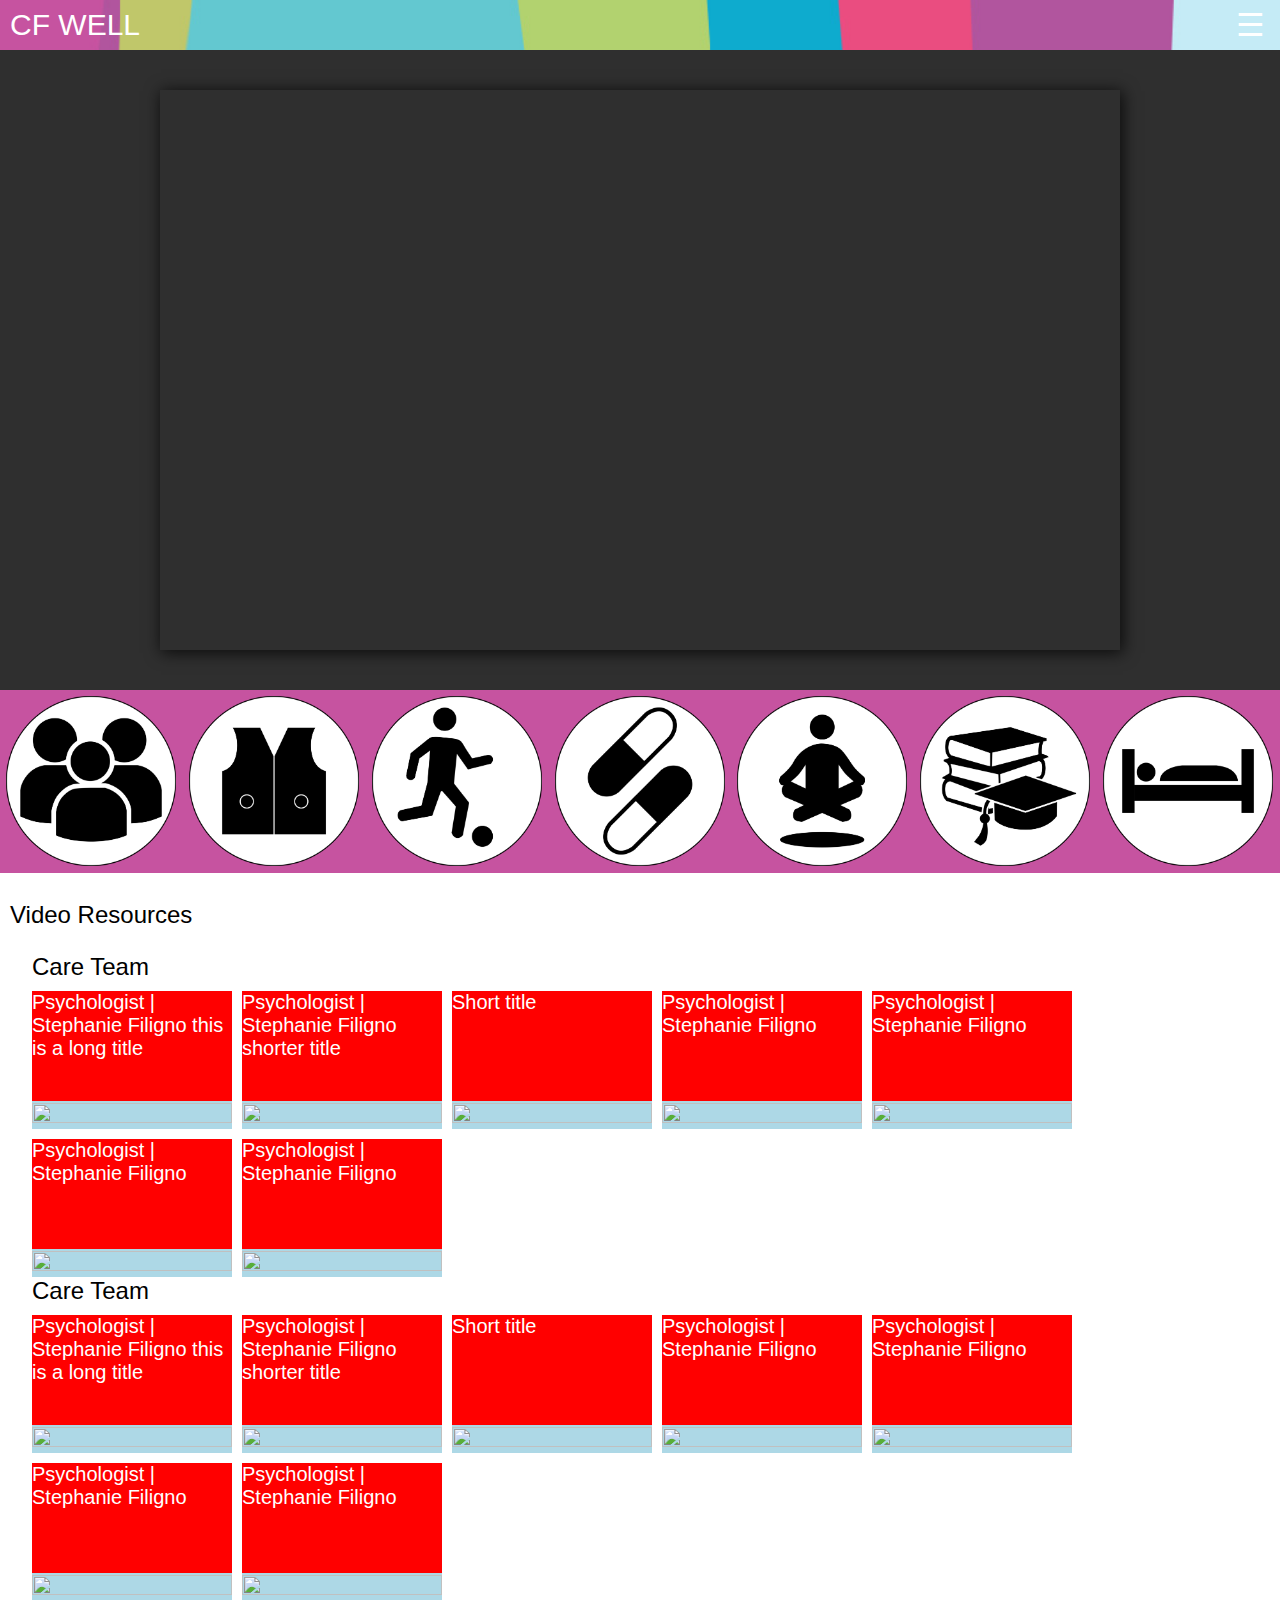
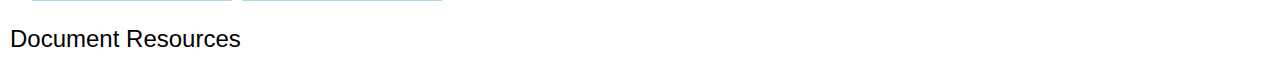
==== public_html/index.html @ 1e2782c8 "" ====
<!DOCTYPE html>

<head>
	<title>CF WELL</title>
	<link href="./favicon_32x32.png" rel="shortcut icon" type = "image/png">
    <meta name="viewport" content="width=device-width, initial-scale=1" />
	<link rel="stylesheet" type="text/css" href="style.css"  />
        
	<meta http-equiv="Content-Type" content="text/html; charset=UTF-8">
	<meta charset="UTF-8"><meta name="robots" content="noindex">
	<style class="cp-pen-styles"></style>
	
	
    <script src="jquery-2.2.0.js" type="text/javascript"></script>
</head>
<body>
<div class = "bod">
	<header>
            <div class="marg"><a href ="./index.html" style = "color: white; text-decoration:none;line-height:50px;
	font-size: 30px;" >CF WELL</a></div>
            
           <!--<button onclick="dropDownClick()" class="hamburger" style="display: block;">☰</button>
            -->   
            <ul class="menu" style="position:absolute; top:0; float:right;">
  <li onclick="dropDownClick()"><a href="#" style="font-size:2em;line-height:50px;
        padding:0px 15px 0px 15px;">☰</a>
    
      <ul id="dropDown">
      
      <li><a href="#">Newly Diagnosed</a>
        <ul>
          <li><a href="#">Focus on Wellness</a></li>
          <li><a href="#">Your Care Team</a></li>
          <li><a href="#">Visits to CF Clinic</a></li>
          <li><a href="#">CF Clinic Info</a></li>
          <li><a href="#">Nutrition & Lung Health</a></li>
          <li><a href="#">Managing CF Care</a></li>
          <li><a href="#">Support Resources</a></li>
          <li><a href="#">Infection Control</a></li>
          <li><a href="#">Pharmacy Tips</a></li>
           <li><a href="#">Signs of Illness</a></li>
        </ul>
      </li>
      
      <li><a href="#">Airway Clearance Techniques</a></li>
      
      <li><a href="#">Exercise</a></li>
      
      <li><a href="#">Medicine</a></li>
      
      <li><a href="#">Mindfulness</a></li>
      
      <li><a href="#">School Success</a></li>
      
      <li><a href="#">Sleep</a></li>
    </ul>
  </li>
            
            
            <!-- <button onclick="dropDownClick()" class="hamburger2" style="display: none;">☰</button>
            -->
    
	</header>

	<div class ="box" style="position:fixed; z-index:8; background-color:#2f2f2f; padding-top:90px; padding-bottom:40px;">
		<div class="centerbox" >
			<iframe width="100%" height="100%" style="box-shadow: 2px 2px 15px 1px rgba(0,0,0,0.75); position:absolute; border:0; " src="http://www.youtube.com/embed/ptTaB7ONgcE" allowfullscreen="allowfullscreen" name="youtube_iframe"></iframe>
		</div>
	</div>

	<div class="box" style= " z-index:9;  margin-top: calc(43.75% + (130px)); background-color:#fff;">
			<div class="box" style="background-color:#c653a0;" >
				<a href="javascript:;" >
                                    
                                    <img  class="iconbox" style="float:left; padding:.5%;" title="Care Team" src="./icons/care_team.png" ></img></a>
												
                                    <a href="#" ><img  class="iconbox" style="float:left;padding:.5%;" title="Airway Clearance Techniques" src="./icons/airway_clearance_techniques.png" ></img></a>

                                    <a href="#" ><img  class="iconbox"  style="float:left;padding:.5%;" title="Exercise" src="./icons/exercise.png" ></img></a>

                                    <a href="#" ><img  class="iconbox"  style="float:left;padding:.5%;" title="Medicine" src="./icons/medicine.png" ></img></a>

                                    <a href="#" ><img  class="iconbox"  style="float:left;padding:.5%;" title="Mindfulness" src="./icons/mindfulness.png" ></img></a>

                                    <a href="#" ><img  class="iconbox"  style="float:left;padding:.5%;" title="School" src="./icons/school.png" ></img></a>

                                    <a href="#" ><img  class="iconbox"  style="float:left;padding:.5%;" title="Sleep" src="./icons/sleep.png" ></img></a>

			</div>
            <div class="box"style="color:#000">
                <p style="margin-left: 10px; font-size:24px;">Video Resources</p>
                    
                <div class='rootDIV' id="videoroot" ></div> 
                    
                
            </div>
            <div class="box"style="color:#000">
                <p style="margin-left: 10px; font-size:24px;">Document Resources</p>
                    
                <div class='rootDIV' id="videoroot" ></div> 
                    
                
            </div>
        </div>
    </div>
    

	<!--
	<span class="anchor" id="DL"></span>
			<a href="./downloads/NewlyDiagnosed.zip" target="_blank" style = "color: #fff; text-decoration:none;" >
			<div class="Member" style="background-color:#A0A0A0;">
				<img style="width:100px;" src="./icons/downloadIcon.png" ></img>	
				<h2 style="text-align:center; padding-bottom:40px; margin-bottom:0px;">Download Resources for Newly Diagnosed</h2>
			</div>
			</a>
        -->
</div>
<script>
function myFunction() {
    document.getElementById("resourceBox").style.backgroundColor = "lightblue";
}
</script>

<script>
function dropDownClick() {
    //document.getElementById("dropDown").style.visibility = "hidden";
    var e = document.getElementById("dropDown");
       if(e.style.visibility == 'hidden')
          e.style.visibility = 'visible';
       else
          e.style.visibility = 'hidden';
}

</script>
<!--
<script>
$('.hamburger2').hide();
//$('.menu').hide();
$('.hamburger').click(function () {
    //$('.menu').slideToggle('fast', function () {
        $('.hamburger').hide();
        $('.hamburger2').show();
    //});
});
$('.hamburger2').click(function () {
   // $('.menu').slideToggle('fast', function () {
        $('.hamburger2').hide();
        $('.hamburger').show();
   // });
});
</script>
-->
 
<script src="main.js" type="text/javascript"></script>

</body></html>
---- public_html/style.css ----
body{
	font-family: Helvetica;
	margin:0;

	background-color:#fff;
	
	/*background-image: url(./images/bgnoise_lg.png);
	background-attachment: fixed;
	background-position: center; 
	background-repeat:no-repeat;*/
	
}
header{
	position:fixed;
	width:100%;
	/*background: #042747; */
	background-image: url(./images/header_bar.jpg);
	background-repeat: no-repeat;
	background-size:100% 50px;
	height:50px; 
	
	font-family: Helvetica;
	color: white;
	/*text-align:center;*/
	z-index:10;
}
.hamburger{
        background:none;
        position:absolute;
        top:0;
        right:0;
        line-height:40px;
        padding:0px 15px 0px 15px;
        color: gray;
        border:0;
        font-size:1.4em;
        font-weight:bold;
        cursor:pointer;
        outline:none;
        z-index:100;
}
.hamburger2{
        background:none;
        position:absolute;
        top:0;
        right:0;
        line-height:40px;
        padding:0px 15px 0px 15px;
        color: gray;
        border:0;
        font-size:1.4em;
        font-weight:bold;
        cursor:pointer;
        outline:none;
        z-index:100;
}

.bod{	
	position:relative;
	width:100%;
}
.box{
	display: inline-block;
	width:100%;
	position:relative;
}
.centerbox{
	display:inline-block;
	position:relative;
	width:75%;
	float: right;
	right:12.5%;
	padding-bottom: 43.75%;
}
.iconbox{
	display: inline-block;
	width:13.28%;	
	position:relative;
	background-color:#c653a0;
}

.iconbox:hover{
	background-color:#fff;
}
.marg{
    margin:0px 10px 0px 10px;
    vertical-align:middle;
}


ul {
  list-style: none;
  padding: 0;
  margin: 0;

  right: 0;
}

ul li {
  display: block;
  position: relative;
  float: left;
  
}

/* This hides the dropdowns */
li ul { display: none; 
}

ul li a {
  display: block;
  padding: 10px;
  text-decoration: none;
  white-space: nowrap;
  color: #fff;
  font-size: 1.25em;
  
}

/* Display the dropdown */
li:hover > ul {
  display: block;
  position: absolute;
}

li:hover li { float: none; }
/*change to light blue color*/
li:hover a { background: #c653a0; }

li:hover li a:hover { background: #fff; color:#000; }

.menu li ul li { border-top: 0; }

/* Displays second level dropdowns to the right of the first level dropdown */

ul ul ul {
  right: 100%;
  top: 0;
}

/* Simple clearfix */
ul:before,
ul:after {
  content: " "; /* 1 */
  display: table; /* 2 */
}

ul:after { clear: both; }


.categoryDIV{
    font-size:24px;
}
.resourceBox{
    display: inline-block;
    width: 200px;
    color:#fff;
    margin-right: 10px;
    margin-top: 10px;
    background-color: red;
}
.titleBox{
    font-size:20px;
    display: block;
    overflow: auto;
    margin-bottom: 10px;
    height: 100px;
    
}
.descriptionBox{
    font-size:16px;
    display: block;
    overflow: auto;
}
.videoResource{
    width:100%;
    height:56.25%;
    background-color:lightblue;
    display: block;
    
}

/*Get resource block CSS figured out*/
.vidTitle{
	color: #a0a0a0;
}

.contentDIV{
    display: inline-block;
    padding-right: 2em;
    padding-bottom: 2em;
    font-size: .5em;
    width:20px;
}

.rootDIV{
    margin-left: 2em;
}
.tooltip{
    position: relative;
    width:200px;
}

   
a.tooltip::before {
    content: attr(data-tip);
    font-size: 12px;
    position:absolute;
    z-index: 8;
    background:#000;
    color:#fff;
    line-height: 24px;
    width:200px;
    overflow: auto;
    opacity: .0;
    transition:opacity 0.4s ease-out;
    position:top;
    }
   
a.tooltip:hover::before {
    opacity: .75;
    }
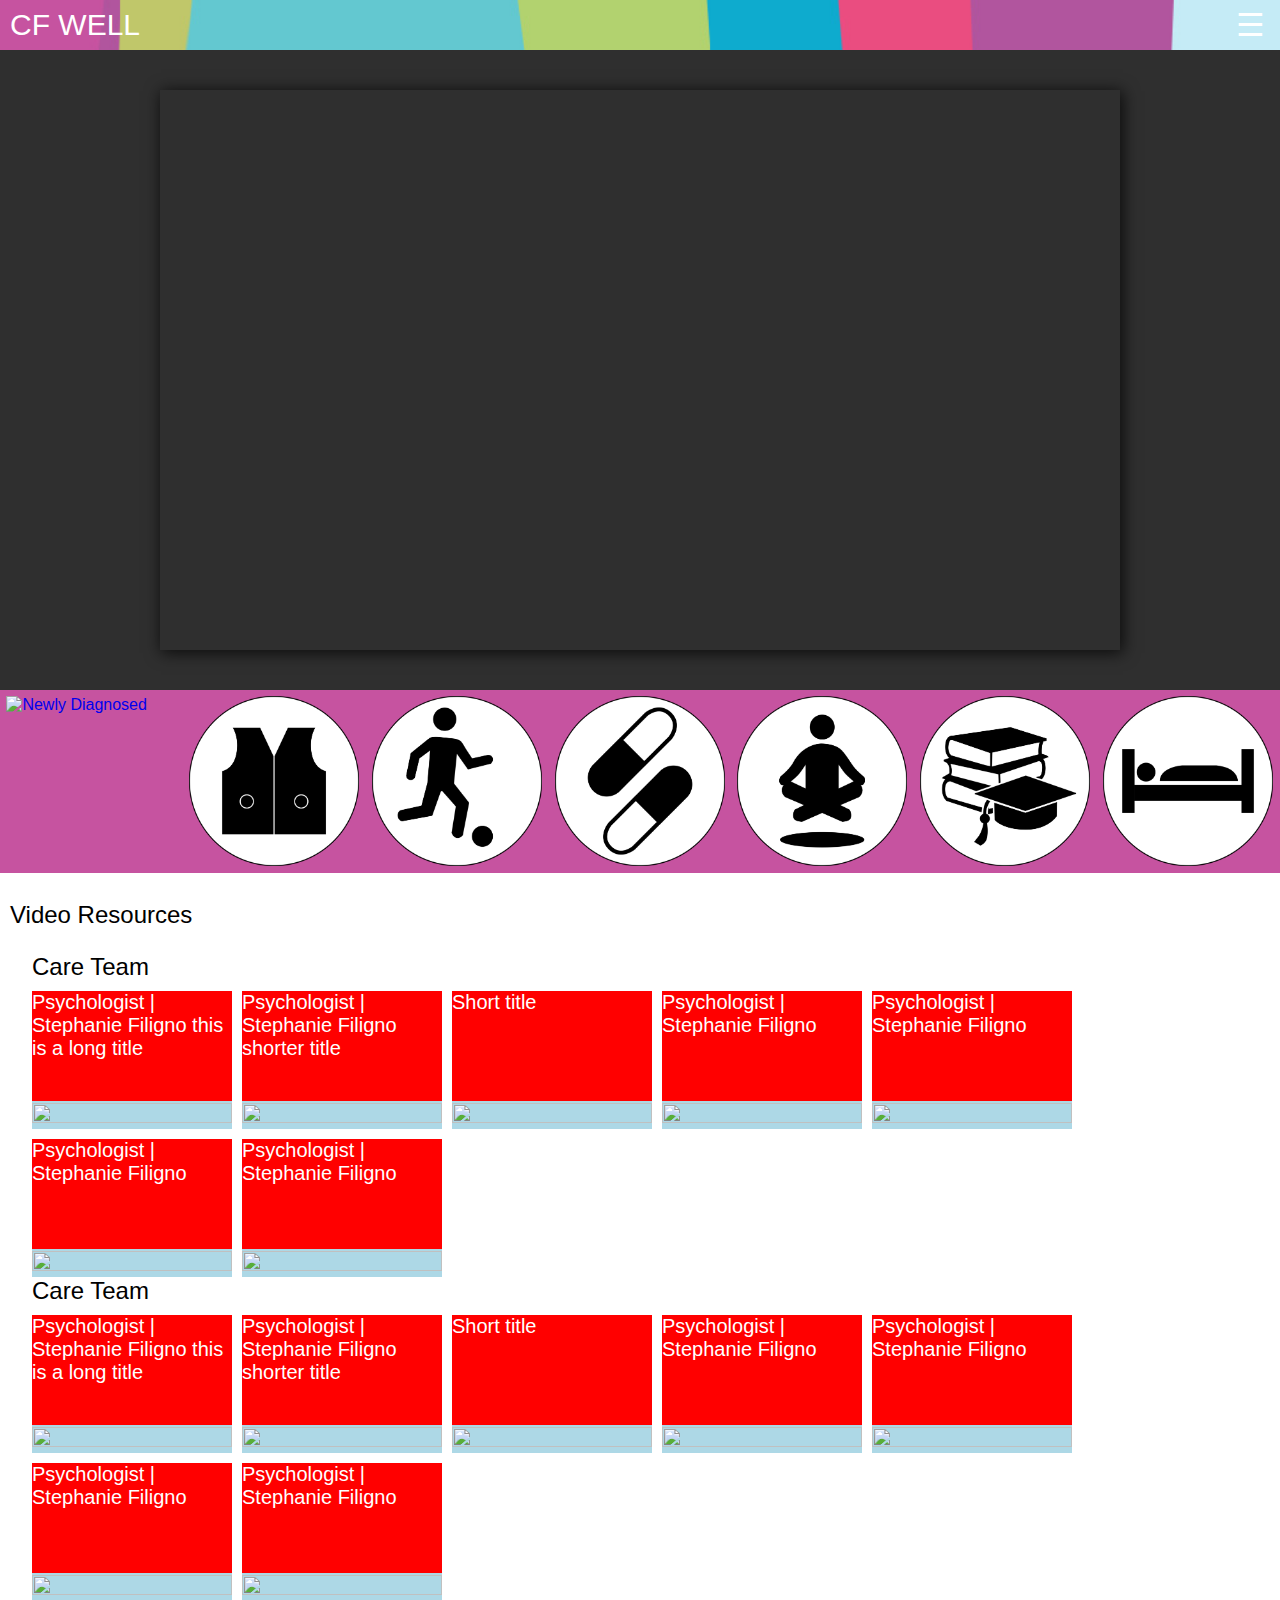
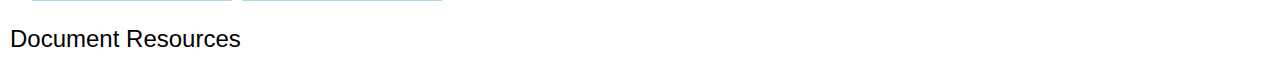
==== commit b507e91e: "" ====
--- a/public_html/index.html
+++ b/public_html/index.html
@@ -22,8 +22,7 @@
            <!--<button onclick="dropDownClick()" class="hamburger" style="display: block;">☰</button>
             -->   
             <ul class="menu" style="position:absolute; top:0; float:right;">
-  <li onclick="dropDownClick()"><a href="#" style="font-size:2em;line-height:50px;
-        padding:0px 15px 0px 15px;">☰</a>
+                <li><a style="font-size:2em;line-height:50px;padding:0px 15px 0px 15px;">☰</a>
     
       <ul id="dropDown">
       
@@ -64,7 +63,7 @@
 
 	<div class ="box" style="position:fixed; z-index:8; background-color:#2f2f2f; padding-top:90px; padding-bottom:40px;">
 		<div class="centerbox" >
-			<iframe width="100%" height="100%" style="box-shadow: 2px 2px 15px 1px rgba(0,0,0,0.75); position:absolute; border:0; " src="http://www.youtube.com/embed/ptTaB7ONgcE" allowfullscreen="allowfullscreen" name="youtube_iframe"></iframe>
+			<iframe width="100%" height="100%" style="box-shadow: 2px 2px 15px 1px rgba(0,0,0,0.75); position:absolute; border:0; " src="https://www.youtube.com/embed/BpERwXKL2EA" allowfullscreen="allowfullscreen" name="youtube_iframe"></iframe>
 		</div>
 	</div>
 
@@ -72,7 +71,7 @@
 			<div class="box" style="background-color:#c653a0;" >
 				<a href="javascript:;" >
                                     
-                                    <img  class="iconbox" style="float:left; padding:.5%;" title="Care Team" src="./icons/care_team.png" ></img></a>
+                                    <img  class="iconbox" style="float:left; padding:.5%;" title="Newly Diagnosed" src="./icons/newly_diagnosed.png" ></img></a>
 												
                                     <a href="#" ><img  class="iconbox" style="float:left;padding:.5%;" title="Airway Clearance Techniques" src="./icons/airway_clearance_techniques.png" ></img></a>
 
@@ -115,13 +114,9 @@
 			</a>
         -->
 </div>
-<script>
-function myFunction() {
-    document.getElementById("resourceBox").style.backgroundColor = "lightblue";
-}
-</script>
 
-<script>
+
+<!--<script>
 function dropDownClick() {
     //document.getElementById("dropDown").style.visibility = "hidden";
     var e = document.getElementById("dropDown");
@@ -132,7 +127,7 @@
 }
 
 </script>
-<!--
+
 <script>
 $('.hamburger2').hide();
 //$('.menu').hide();
